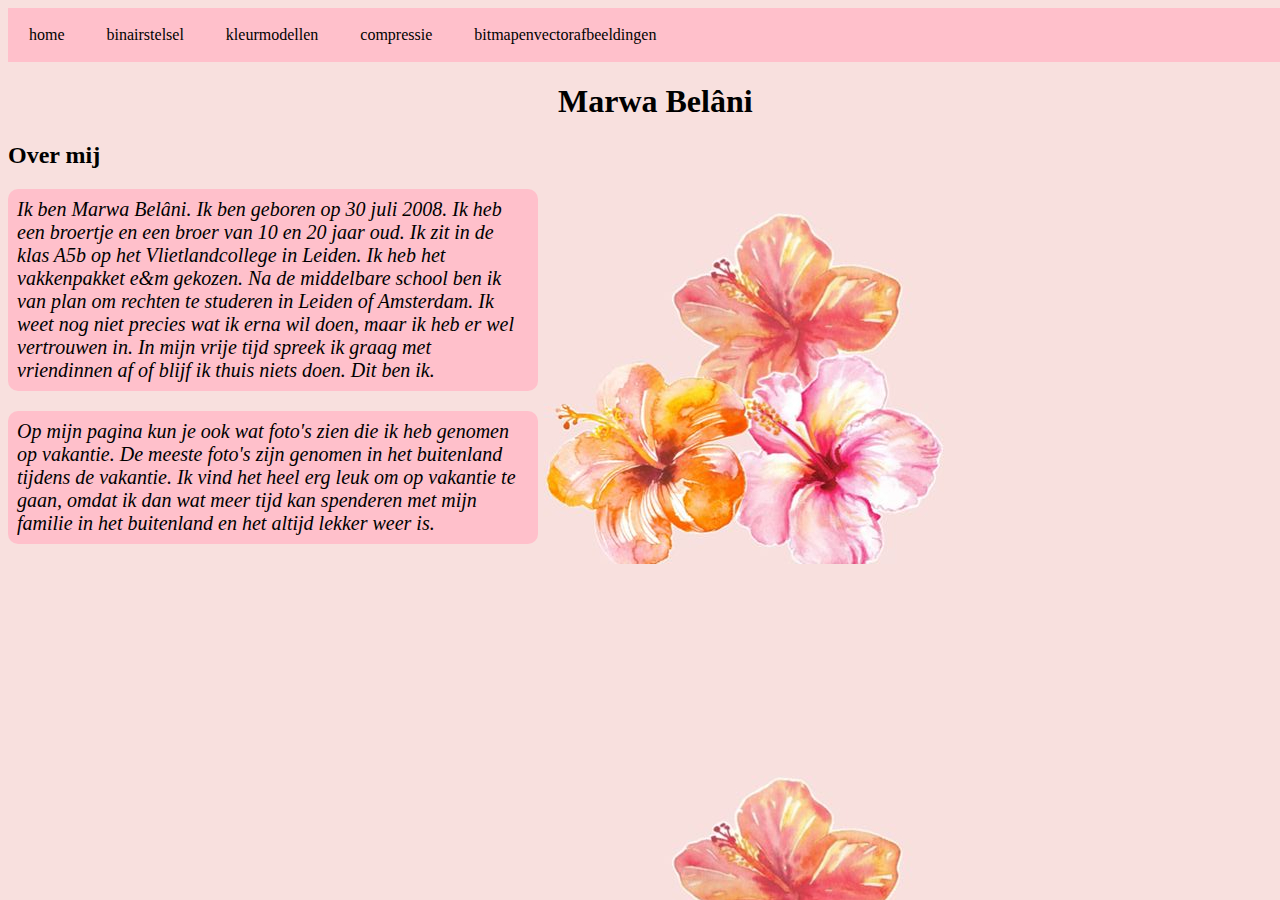
==== index.html @ 85bbeb46 "." ====
<!DOCTYPE html>
<html>
    <head>
        <title></title>
        <link rel="stylesheet" href="opmaak.css">
    </head>
    <body>
     
      <ul>
        <li><a href="index.html">home</a></li>
        <li><a href="binairstelsel.html">binairstelsel</a></li> 
        <li><a href="kleurmodellen.html">kleurmodellen</a></li> 
        <li><a href="compressie.html">compressie</a></li>
        <li><a href="bitmapenvectorafbeeldingen.html">bitmapenvectorafbeeldingen</a></li>
      </ul>


           <h1>Marwa Belâni</h1>
           <h2> Over mij</h2>
      <p class="introductie"> Ik ben Marwa Belâni. Ik ben geboren op 30 juli 2008. 
        Ik heb een broertje en een broer van 10 en 20 jaar oud. Ik zit in de klas A5b op het
        Vlietlandcollege in Leiden. Ik heb het vakkenpakket e&m gekozen. Na de middelbare school ben 
        ik van plan om rechten te studeren in Leiden of Amsterdam. Ik weet nog niet precies wat ik erna wil
        doen, maar ik heb er wel vertrouwen in. In mijn vrije tijd spreek ik graag met vriendinnen af of blijf
        ik thuis niets doen. Dit ben ik. 
      </p> 
     <!-- Tekst over mezelf geschreven-->
     <!-- Stuk tekst een class gemaakt-->

       <p class="introtwee"> Op mijn pagina kun je ook wat foto's zien die ik heb
        genomen op vakantie. De meeste foto's zijn genomen in het buitenland tijdens de vakantie.
        Ik vind het heel erg leuk om op vakantie te gaan, omdat ik dan wat meer tijd kan spenderen
        met mijn familie in het buitenland en het altijd lekker weer is. 
       </p>

    </body>
</html>
---- opmaak.css ----
body { 
  background-image: url(f97222cb2289d60e35d45c356e80a705.jpg);
  width:100%;

}
/* Achtergrond veranderd van een kleur naar een plaatje*/
ul {
    list-style-type: none;
    margin: 0;
    padding: 0;
    overflow: hidden;
    width: 100%;
    background-color: pink;
  }
  /* menu gemaakt, de 100% staat voor een menubalk die van links tot rechts loopt*/

  li {
    float: left;
  }
  
  a {
    display: block;
    padding: 18px 21px;
    text-align: center;
    text-decoration: none;
    background-color: pink;
    text-align: center;
    color:black;
  }
  /* opmaak van het menu*/

 h1{
  color:black;
  margin-left: 550px;
 }
 /* tekst van menu*/

 li a:hover{
  background-color:rgb(253, 200, 233);
 }
 /* kleur van als je met je muis op het menu gaat staan*/

 .introductie {
  width: 40%;
  border:pink;
  background-color: pink;
  color: black;
  padding: 9px;
  margin-left: 9;
  border-radius: 10px;
 }

/* De tekst waarvan ik een class had gemaakt genaamd: introductie
heb ik een ingevulde border gegeven*/


img { /* idk wat dit is*/
  display:block;
  margin-bottom: 10px;
  height: 150px;
  width: 150px;
  image-rendering: auto;
  border: 20%;
}

.introtwee { /*een ingevulde border gemaakt voor het 2e stuk tekst over mij*/
  width: 40%;
  border:pink;
  background-color: pink;
  color: black;
  padding: 9px;
  margin-left: 9;
  border-radius: 10px;
}

 .kleurmodellen-1 {
  width: 40%;
  border:pink;
  background-color: pink;
  color: black;
  padding: 9px;
  margin-left: 9;
  border-radius: 10px;
 }

 .kleurmodellen-2 {
  width: 40%;
  border:pink;
  background-color: pink;
  color: black;
  padding: 9px;
  margin-left: 9;
  border-radius: 10px;
 }
 
 .kleurmodellen-3 {
  width: 40%;
  border:pink;
  background-color: pink;
  color: black;
  padding: 9px;
  margin-left: 9;
  border-radius: 10px;
 }

 p {
  font-size: 20px;
  font-style: oblique;
 }
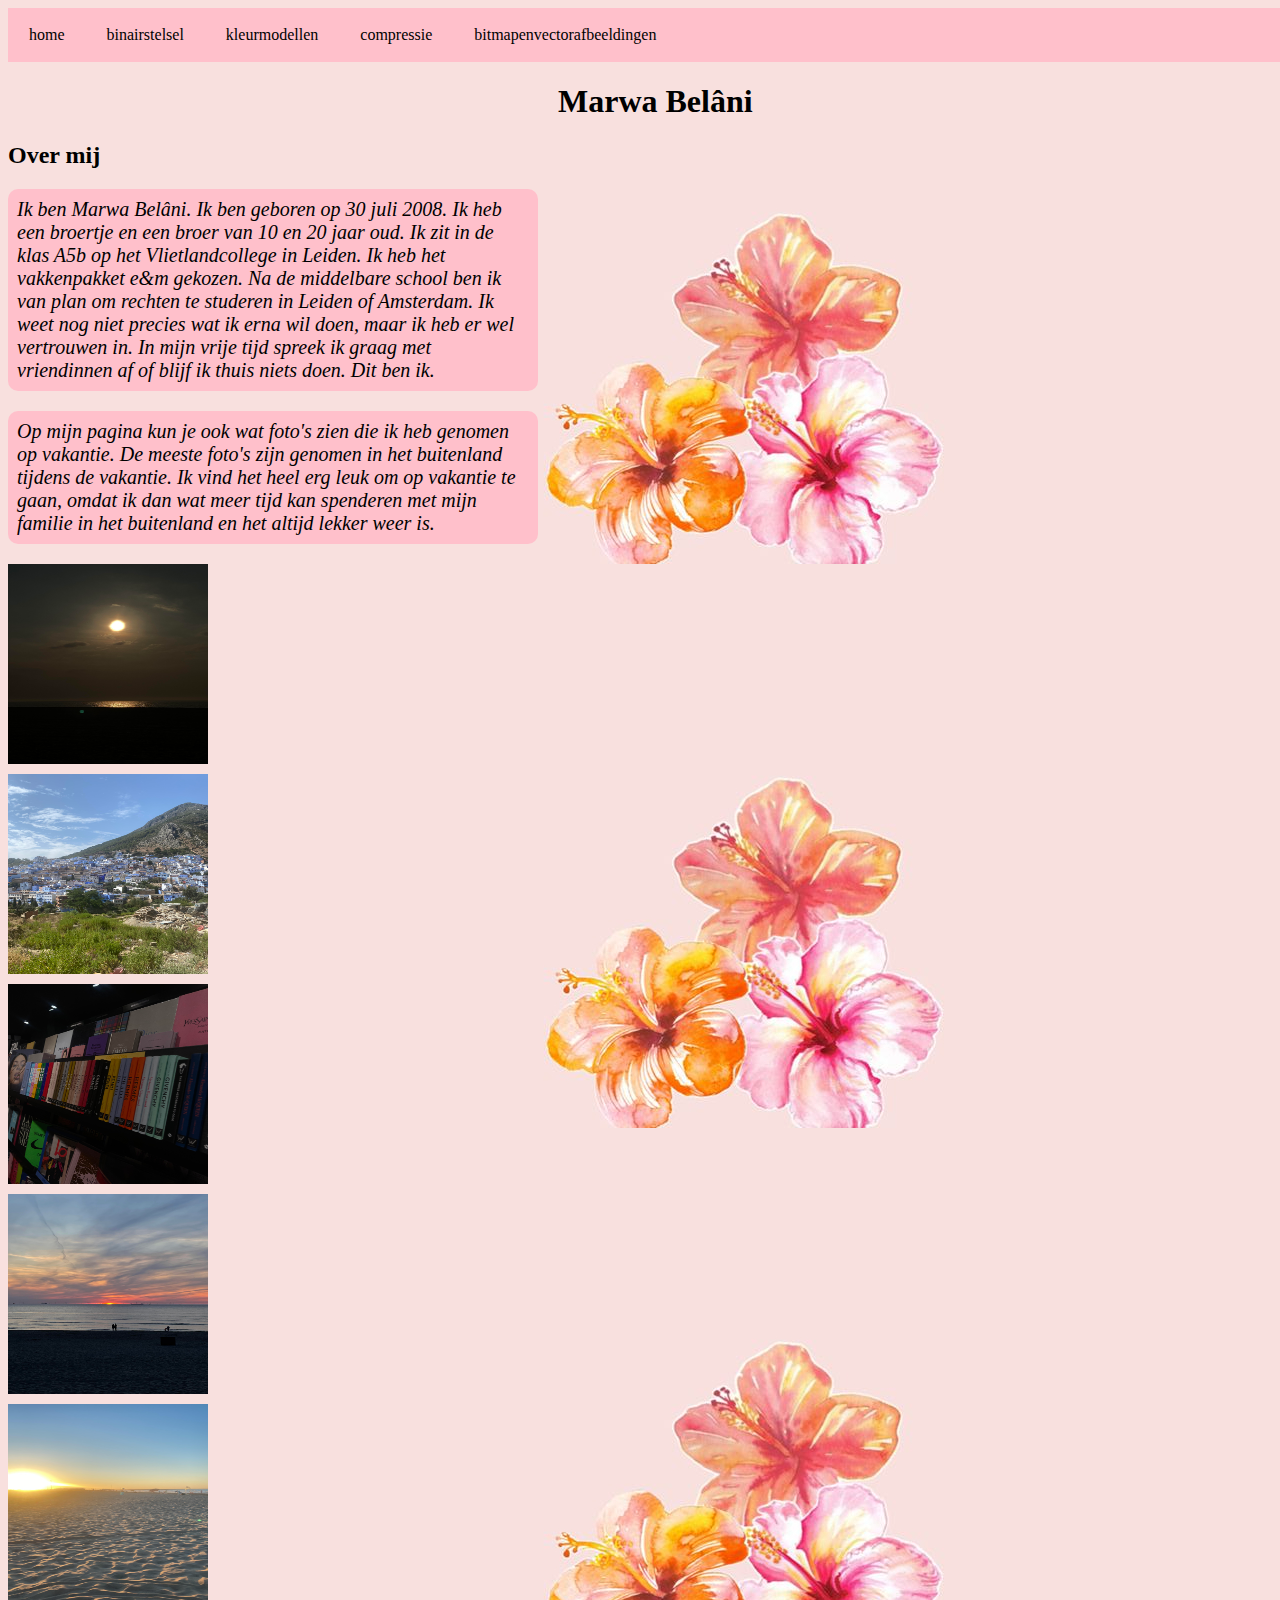
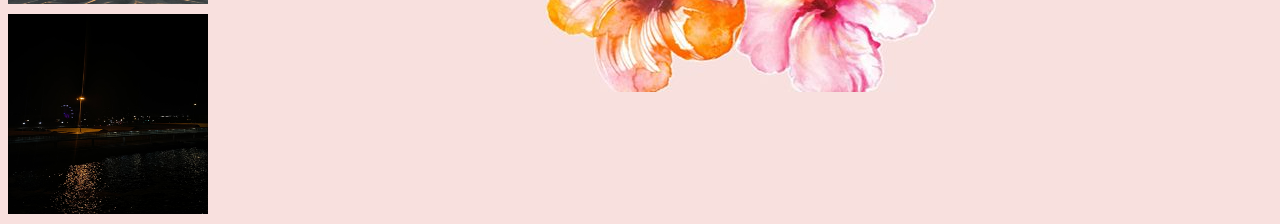
==== commit dd0491c7: "," ====
--- a/index.html
+++ b/index.html
@@ -32,6 +32,11 @@
         Ik vind het heel erg leuk om op vakantie te gaan, omdat ik dan wat meer tijd kan spenderen
         met mijn familie in het buitenland en het altijd lekker weer is. 
        </p>
-
+       <img src="unnamed (3).jpg"style="width:200px;height:200px;">
+       <img src="unnamed (4).jpg"style="width:200px;height:200px;">
+       <img src="unnamed (5).jpg"style="width:200px;height:200px;">
+       <img src="unnamed (6).jpg"style="width:200px;height:200px;">
+       <img src="unnamed (7).jpg"style="width:200px;height:200px;">
+       <img src="unnamed (8).jpg"style="width:200px;height:200px;">
     </body>
 </html>
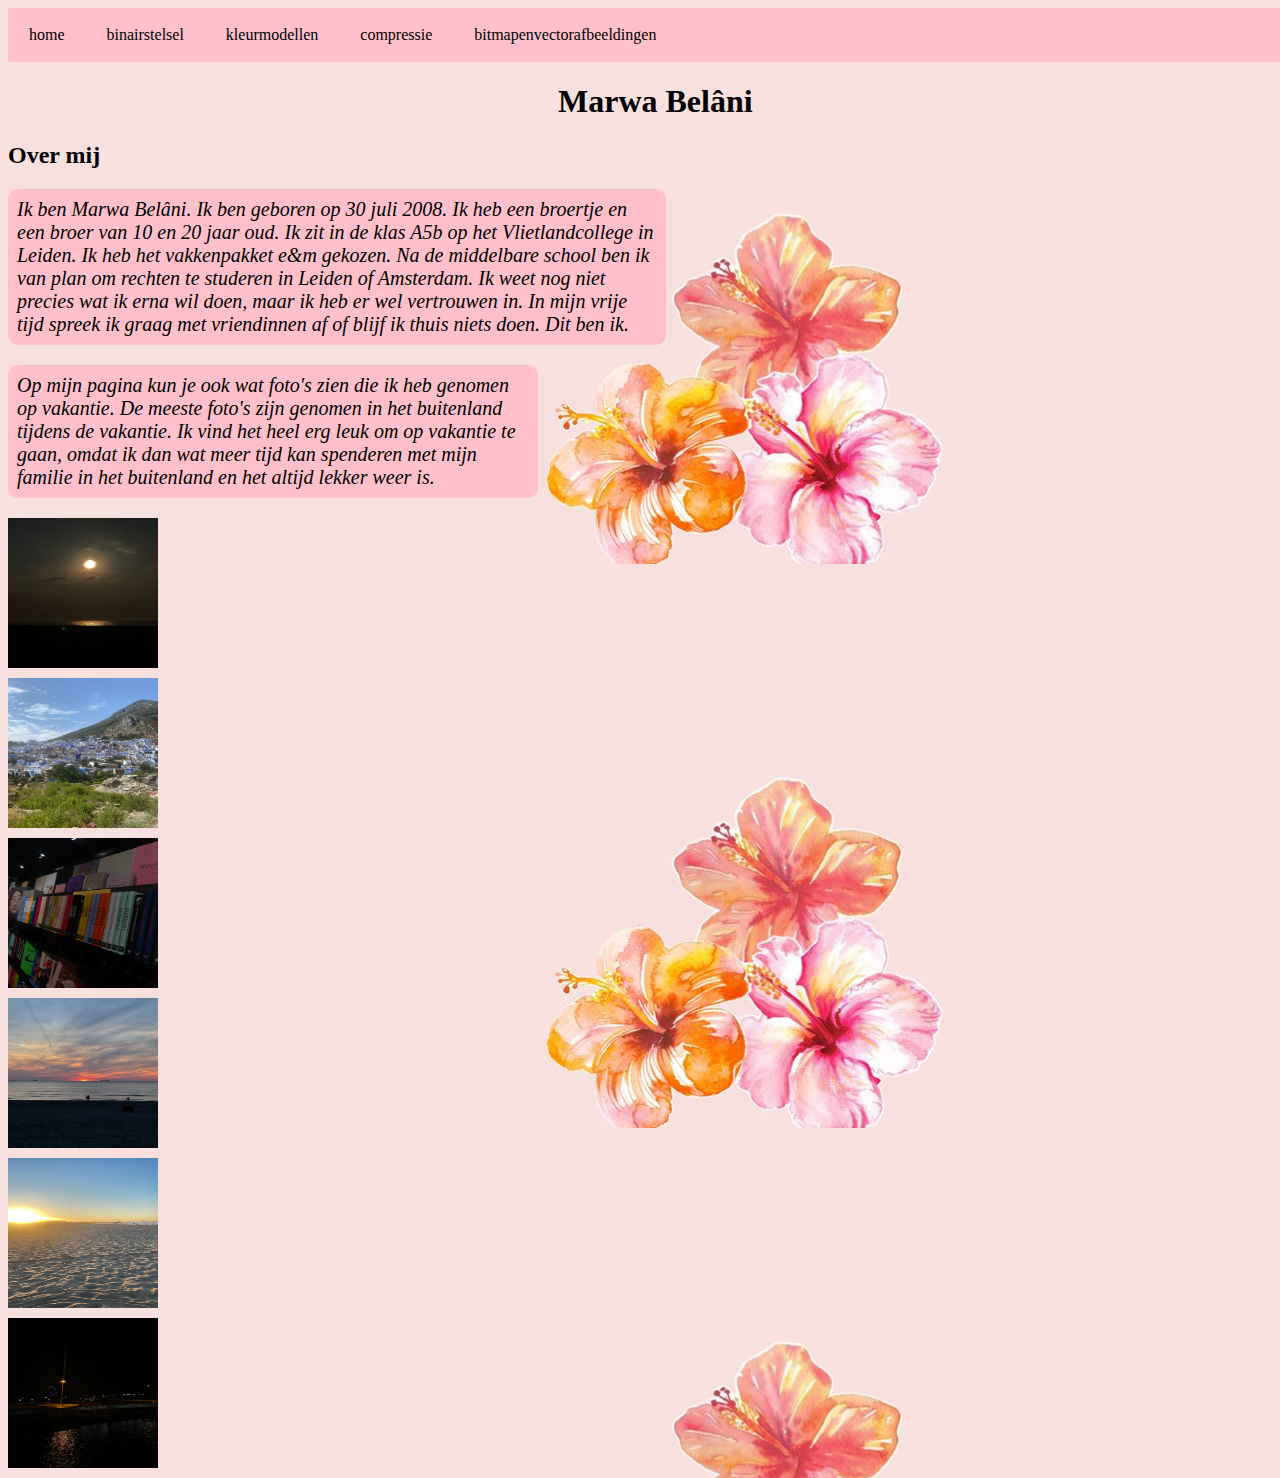
==== commit 9f571685: "." ====
--- a/index.html
+++ b/index.html
@@ -32,11 +32,14 @@
         Ik vind het heel erg leuk om op vakantie te gaan, omdat ik dan wat meer tijd kan spenderen
         met mijn familie in het buitenland en het altijd lekker weer is. 
        </p>
-       <img src="unnamed (3).jpg"style="width:200px;height:200px;">
-       <img src="unnamed (4).jpg"style="width:200px;height:200px;">
-       <img src="unnamed (5).jpg"style="width:200px;height:200px;">
-       <img src="unnamed (6).jpg"style="width:200px;height:200px;">
-       <img src="unnamed (7).jpg"style="width:200px;height:200px;">
-       <img src="unnamed (8).jpg"style="width:200px;height:200px;">
+
+       <img src="unnamed (3).jpg">
+       <img src="unnamed (4).jpg">
+       <img src="unnamed (5).jpg">
+       <img src="unnamed (6).jpg">
+       <img src="unnamed (7).jpg">
+       <img src="unnamed (8).jpg">
+
     </body>
+   
 </html>
--- a/opmaak.css
+++ b/opmaak.css
@@ -41,7 +41,7 @@
  /* kleur van als je met je muis op het menu gaat staan*/
 
  .introductie {
-  width: 40%;
+  width: 50%;
   border:pink;
   background-color: pink;
   color: black;
@@ -73,7 +73,7 @@
   border-radius: 10px;
 }
 
- .kleurmodellen-1 {
+ .kleurmodellen-1 { /* een ingevulde border gemaakt voor mijn tekst*/
   width: 40%;
   border:pink;
   background-color: pink;
@@ -83,7 +83,7 @@
   border-radius: 10px;
  }
 
- .kleurmodellen-2 {
+ .kleurmodellen-2 {   /* een ingevulde border gemaakt voor mijn tekst*/
   width: 40%;
   border:pink;
   background-color: pink;
@@ -91,9 +91,11 @@
   padding: 9px;
   margin-left: 9;
   border-radius: 10px;
+  float: right;   /* deze alinea aan de rechter kant gezet want ziet er leuk uit*/
  }
  
- .kleurmodellen-3 {
+ 
+ .kleurmodellen-3 {  /* een ingevulde border gemaakt voor mijn tekst*/
   width: 40%;
   border:pink;
   background-color: pink;
@@ -106,4 +108,34 @@
  p {
   font-size: 20px;
   font-style: oblique;
- }+ }
+
+ .bitmap {  /* een ingevulde border gemaakt voor mijn tekst*/
+  width: 60%;
+  border:pink;
+  background-color: pink;
+  color: black;
+  padding: 9px;
+  margin-left: 9;
+  border-radius: 10px;
+ }
+
+ .vector {  /* een ingevulde border gemaakt voor mijn tekst*/
+  width: 40%;
+  border:pink;
+  background-color: pink;
+  color: black;
+  padding: 9px;
+  margin-left: 9;
+  border-radius: 10px;
+ }
+
+ .vector-2 {   /* een ingevulde border gemaakt voor mijn tekst*/
+  width: 60%;
+  border:pink;
+  background-color: pink;
+  color: black;
+  padding: 9px;
+  margin-left: 9;
+  border-radius: 10px;
+ }
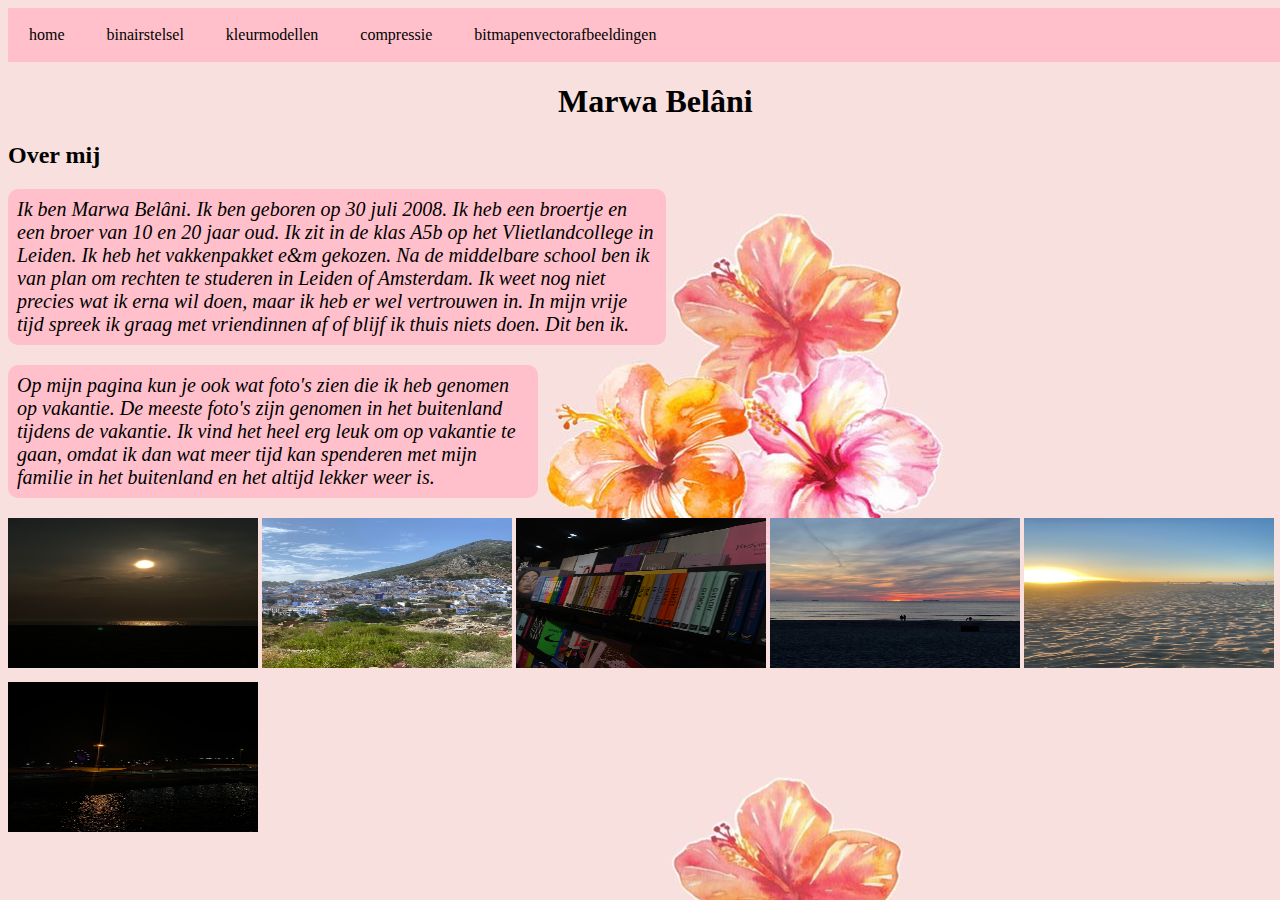
==== commit 9d5ca3b9: "." ====
--- a/index.html
+++ b/index.html
@@ -1,12 +1,12 @@
 <!DOCTYPE html>
-<html>
-    <head>
+<html> <!-- staat voor het begin van je html pagina.-->
+    <head> <!-- head staat-->
         <title></title>
         <link rel="stylesheet" href="opmaak.css">
     </head>
-    <body>
+    <body> <!-- body is de plek waar alle 'zichtbare inhoud' van je pagina komt, zoals tekst.-->
      
-      <ul>
+      <ul> <!-- ul staat voor unordered list-->
         <li><a href="index.html">home</a></li>
         <li><a href="binairstelsel.html">binairstelsel</a></li> 
         <li><a href="kleurmodellen.html">kleurmodellen</a></li> 
@@ -23,7 +23,7 @@
         ik van plan om rechten te studeren in Leiden of Amsterdam. Ik weet nog niet precies wat ik erna wil
         doen, maar ik heb er wel vertrouwen in. In mijn vrije tijd spreek ik graag met vriendinnen af of blijf
         ik thuis niets doen. Dit ben ik. 
-      </p> 
+      </p> <!-- p staat voor paragraaf en is de tekst die je op je website zet.-->
      <!-- Tekst over mezelf geschreven-->
      <!-- Stuk tekst een class gemaakt-->
 
@@ -33,7 +33,7 @@
         met mijn familie in het buitenland en het altijd lekker weer is. 
        </p>
 
-       <img src="unnamed (3).jpg">
+       <img src="unnamed (3).jpg"> <!-- img is de tag voor een afbeelding.-->
        <img src="unnamed (4).jpg">
        <img src="unnamed (5).jpg">
        <img src="unnamed (6).jpg">
--- a/opmaak.css
+++ b/opmaak.css
@@ -1,7 +1,6 @@
 body { 
   background-image: url(f97222cb2289d60e35d45c356e80a705.jpg);
   width:100%;
-
 }
 /* Achtergrond veranderd van een kleur naar een plaatje*/
 ul {
@@ -40,7 +39,7 @@
  }
  /* kleur van als je met je muis op het menu gaat staan*/
 
- .introductie {
+ .introductie {   /* een ingevulde border gemaakt voor mijn tekst*/
   width: 50%;
   border:pink;
   background-color: pink;
@@ -53,12 +52,11 @@
 /* De tekst waarvan ik een class had gemaakt genaamd: introductie
 heb ik een ingevulde border gegeven*/
 
-
-img { /* idk wat dit is*/
-  display:block;
+img { /* afmetingen van mijn plaatjes*/
+  display:inline;
   margin-bottom: 10px;
   height: 150px;
-  width: 150px;
+  width: 250px;
   image-rendering: auto;
   border: 20%;
 }
@@ -93,8 +91,7 @@
   border-radius: 10px;
   float: right;   /* deze alinea aan de rechter kant gezet want ziet er leuk uit*/
  }
- 
- 
+  
  .kleurmodellen-3 {  /* een ingevulde border gemaakt voor mijn tekst*/
   width: 40%;
   border:pink;
@@ -139,3 +136,50 @@
   margin-left: 9;
   border-radius: 10px;
  }
+
+ .geluid-1 {  /* een ingevulde border gemaakt voor mijn tekst*/
+  width: 60%;
+  border:pink;
+  background-color: pink;
+  color: black;
+  padding: 9px;
+  margin-left: 9;
+  border-radius: 10px;
+ }
+
+ .geluid-2 {   /* een ingevulde border gemaakt voor mijn tekst*/
+  width: 80%;
+  border:pink;
+  background-color: pink;
+  color: black;
+  padding: 9px;
+  margin-left: 9;
+  border-radius: 10px;
+ }
+ .compressie-1 {                
+  width: 60%;
+  border:pink;
+  background-color: pink;
+  color: black;
+  padding: 9px;
+  margin-left: 9;
+  border-radius: 10px;
+ }
+  .compressie-2 {
+    width: 60%;
+    border:pink;
+    background-color: pink;
+    color: black;
+    padding: 9px;
+    margin-left: 15;
+    border-radius: 10px;
+  }
+  .compressie-3 {
+    width: 80%;
+    border:pink;
+    background-color: pink;
+    color: black;
+    padding: 9px;
+    margin-left: 9;
+    border-radius: 10px;
+  }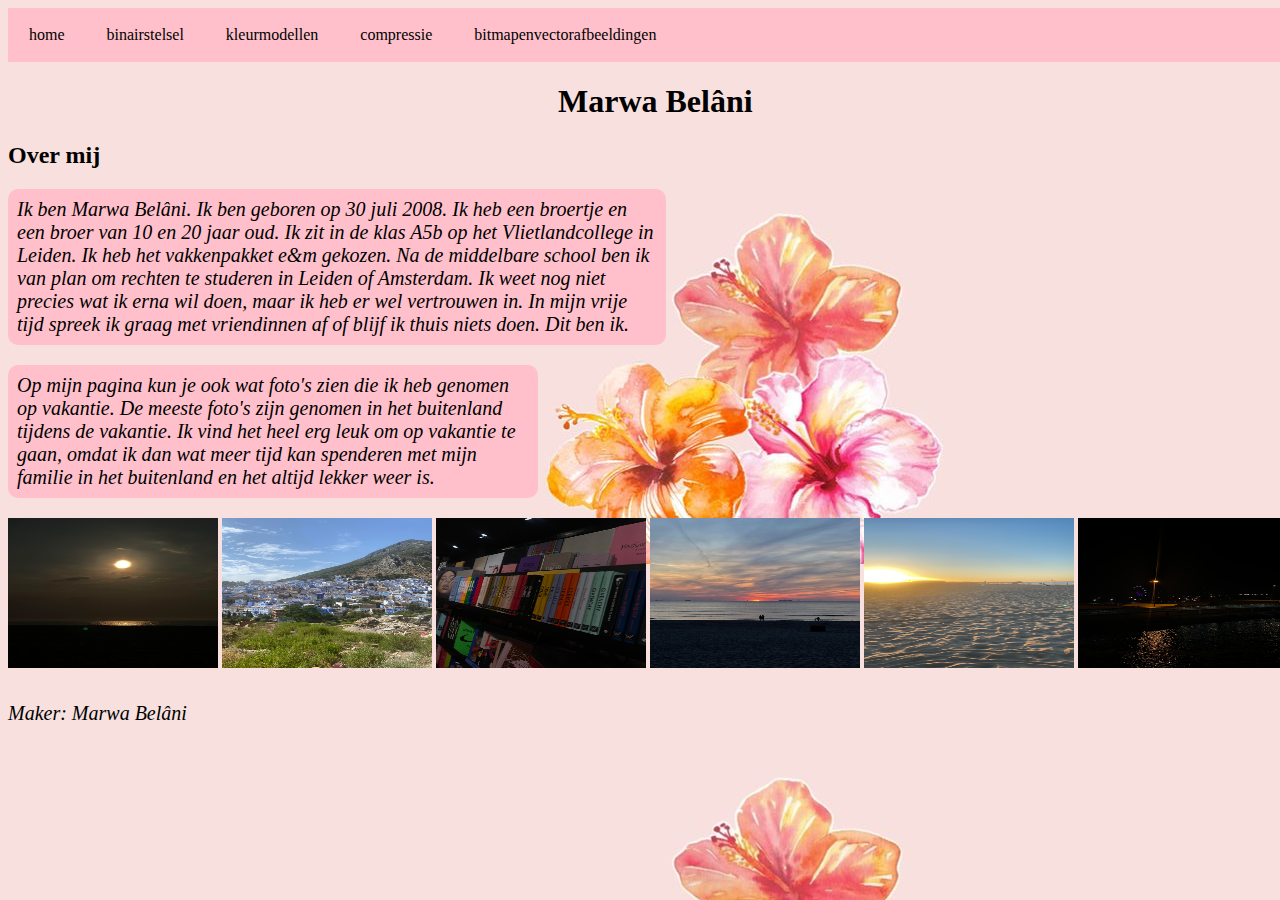
==== commit 06c9dea7: "." ====
--- a/index.html
+++ b/index.html
@@ -39,6 +39,10 @@
        <img src="unnamed (6).jpg">
        <img src="unnamed (7).jpg">
        <img src="unnamed (8).jpg">
+       
+       <footer>
+        <p> Maker: Marwa Belâni</p>
+       </footer>
 
     </body>
    
--- a/opmaak.css
+++ b/opmaak.css
@@ -56,7 +56,7 @@
   display:inline;
   margin-bottom: 10px;
   height: 150px;
-  width: 250px;
+  width: 210px;
   image-rendering: auto;
   border: 20%;
 }
@@ -182,4 +182,33 @@
     padding: 9px;
     margin-left: 9;
     border-radius: 10px;
+  }
+
+  .binair-1 {
+    width: 60%;
+    border:pink;
+    background-color: pink;
+    color: black;
+    padding: 9px;
+    margin-left: 15;
+    border-radius: 10px;
+  }
+
+  .tientallig {
+    width: 70%;
+    border:pink;
+    background-color: pink;
+    color: black;
+    padding: 9px;
+    margin-left: 15;
+    border-radius: 10px;
+  }
+  .ASCII {
+    width: 60%;
+    border:pink;
+    background-color: pink;
+    color: black;
+    padding: 9px;
+    margin-left: 15;
+    border-radius: 10px;
   }